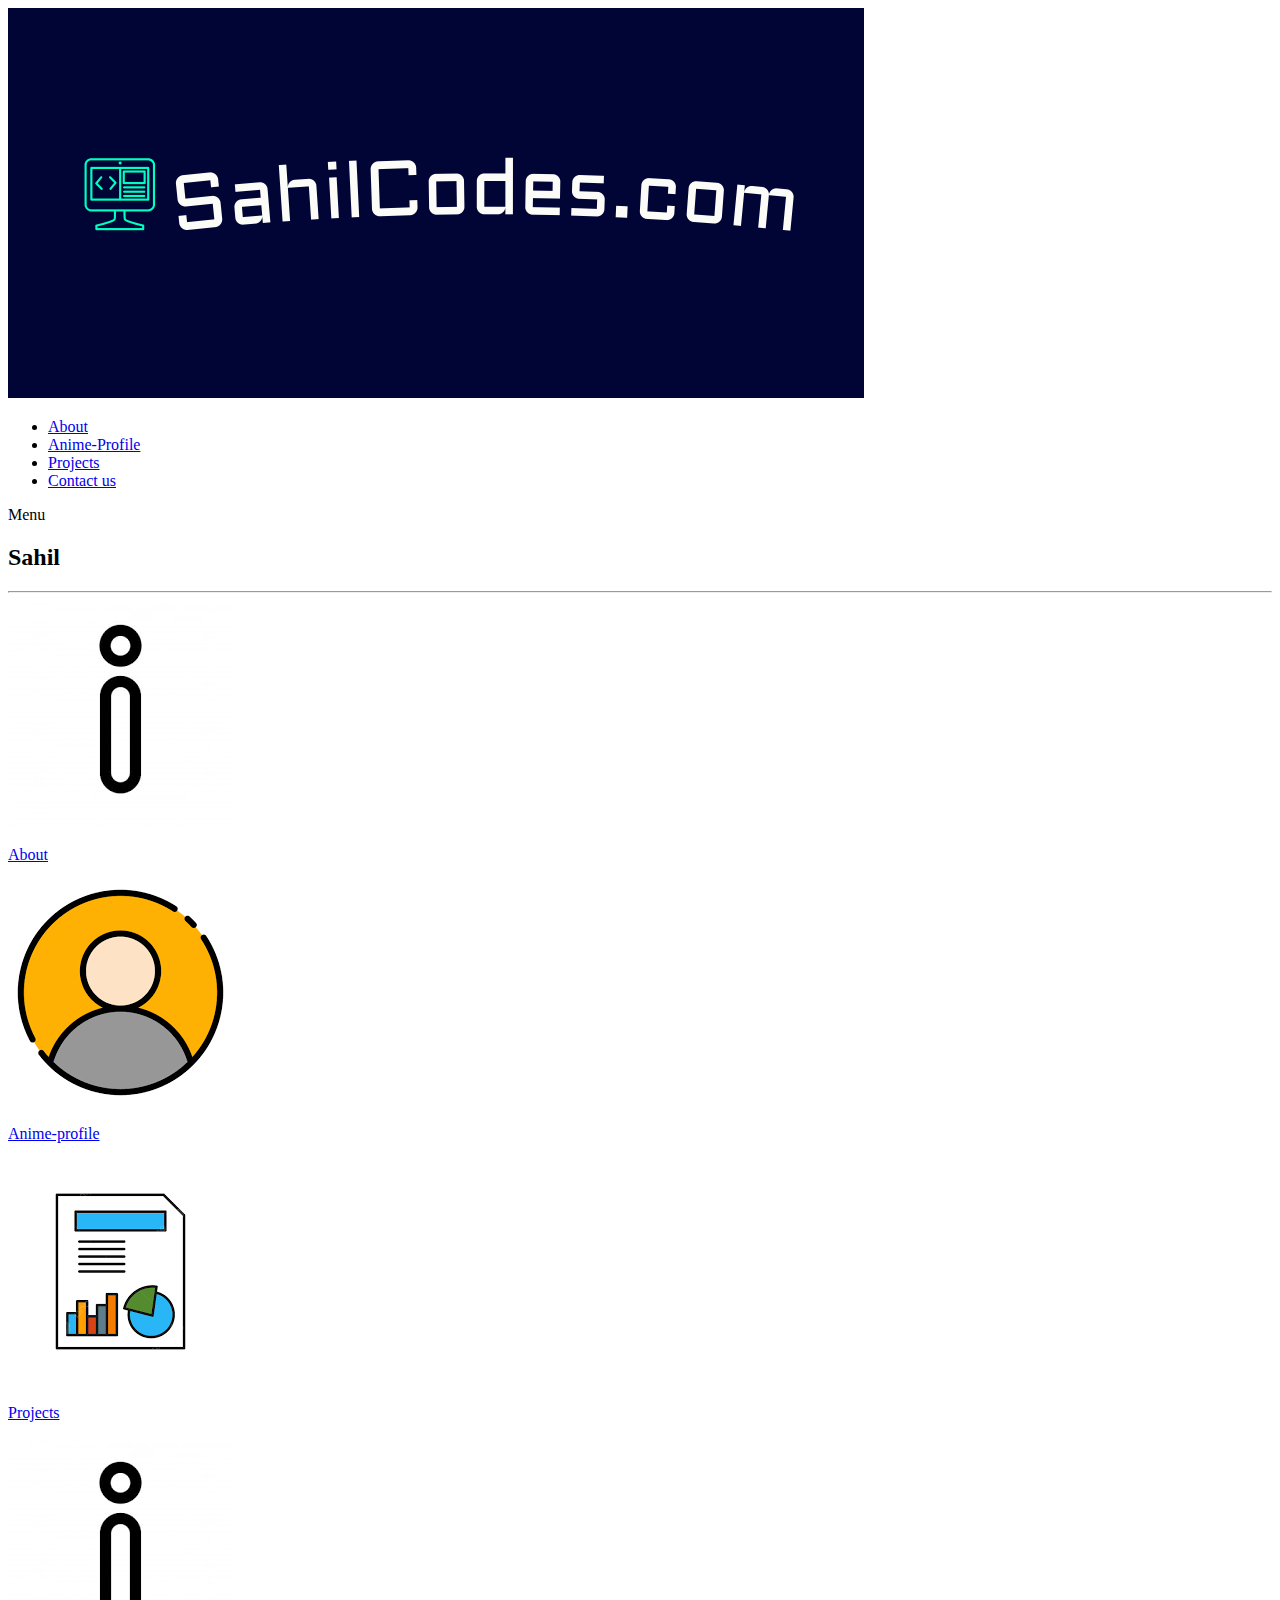
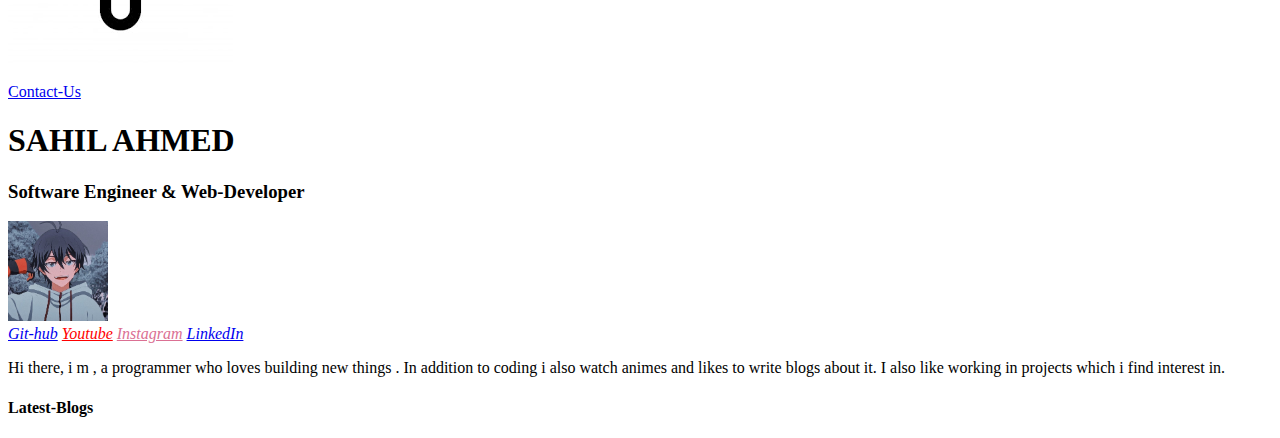
==== index.html @ 2598d0c8 "fixed error" ====
<!DOCTYPE html>
<html lang="en">

<head>
    <meta charset="UTF-8">
    <meta name="viewport" content="width=device-width, initial-scale=1.0">
    <link rel="stylesheet" href="./css/index-css.css">
    <link rel="stylesheet" href="https://cdnjs.cloudflare.com/ajax/libs/font-awesome/6.5.1/css/all.min.css"
        integrity="sha512-DTOQO9RWCH3ppGqcWaEA1BIZOC6xxalwEsw9c2QQeAIftl+Vegovlnee1c9QX4TctnWMn13TZye+giMm8e2LwA=="
        crossorigin="anonymous" referrerpolicy="no-referrer" />
    <title>Home</title>
</head>

<body>

    <nav>
        <img src="./images/logo.png" alt="logo" class="logo">

        <ul class="nav-desktop-menu">

            <li><a href="./html/pages/about-me.html">About</a></li>
            <li><a href="./html/pages/profile.html">Anime-Profile</a></li>
            <li><a href="./html/pages/project.html">Projects</a></li>
            <li><a href="./html/pages/contact-info.htm">Contact us</a></li>
        </ul>

        <div class="menu-box" onclick="toggleMenu()">Menu</div>
        

        <div class="sub-menu-wrap" id="subMenu">
            <div class="sub-menu">

                <h2>Sahil</h2>



                <hr>

                <a href="./html/pages/about-me.html" class="sub-menu-link">
                    <img src="./images/About.png" alt="profile">
                    <p>About</p>

                </a>

                <a href="./html/pages/profile.html" class="sub-menu-link">
                    <img src="./images/profile.png" alt="profile">
                    <p>Anime-profile</p>

                </a>

                <a href="./html/pages/project.html" class="sub-menu-link">
                    <img src="./images/project.png" alt="profile">
                    <p>Projects</p>

                </a>

                <a href="./html/pages/contact-info.htm" class="sub-menu-link">
                    <img src="./images/About.png" alt="profile">
                    <p>Contact-Us</p>

                </a>

            </div>
        </div>

    </nav>



    <div class="body">
        <h1>SAHIL AHMED</h1>
        <h3 class="purple">Software Engineer & Web-Developer</h3>

        <div class="img-box">
            <img class="profile-pic" src="./images/anime-profile-pic.jpg" alt="anime profile" width="100px">
            <div class="profile-links">
                <a href="https://github.com/SAHIL-AHMED5498"><i class="fa-brands fa-github-alt"> Git-hub</i></a>
                <a style="color: red;" href="https://youtube.com/@sahilahmed_5498?si=5dUtIJAKIIC2OrjF"><i
                        class="fa-brands fa-youtube"> Youtube</i></a>
                <a style="color: palevioletred;" href=""><i class="fa-brands fa-instagram"> Instagram</i></a>
                <a href="https://www.linkedin.com/in/sahil-ahmed-5a32b2222/"><i class="fa-brands fa-linkedin">
                        LinkedIn</i></a>
            </div>

        </div>



        <div class="introduction">
            <p>Hi there, i m , a programmer who loves building new things . In addition to coding i also watch animes
                and likes to write blogs about it. I also like working in projects which i find interest in. </p>
        </div>




    </div>



 <div class="blog-div">
            <h4>Latest-Blogs</h4>
            <div class="blog-1 blogs">

                <div class="blog1img blog-img"> </div>

                <a href="./html/pages/blog1.html"> <i class="fa-solid fa-link"></i></a>


            </div>

            <div class="blog-2 blogs"></div>

            <div class="blog-3 blogs">

            </div>

        </div>











    <script src="./script/script.js"></script>


</body>

</html>
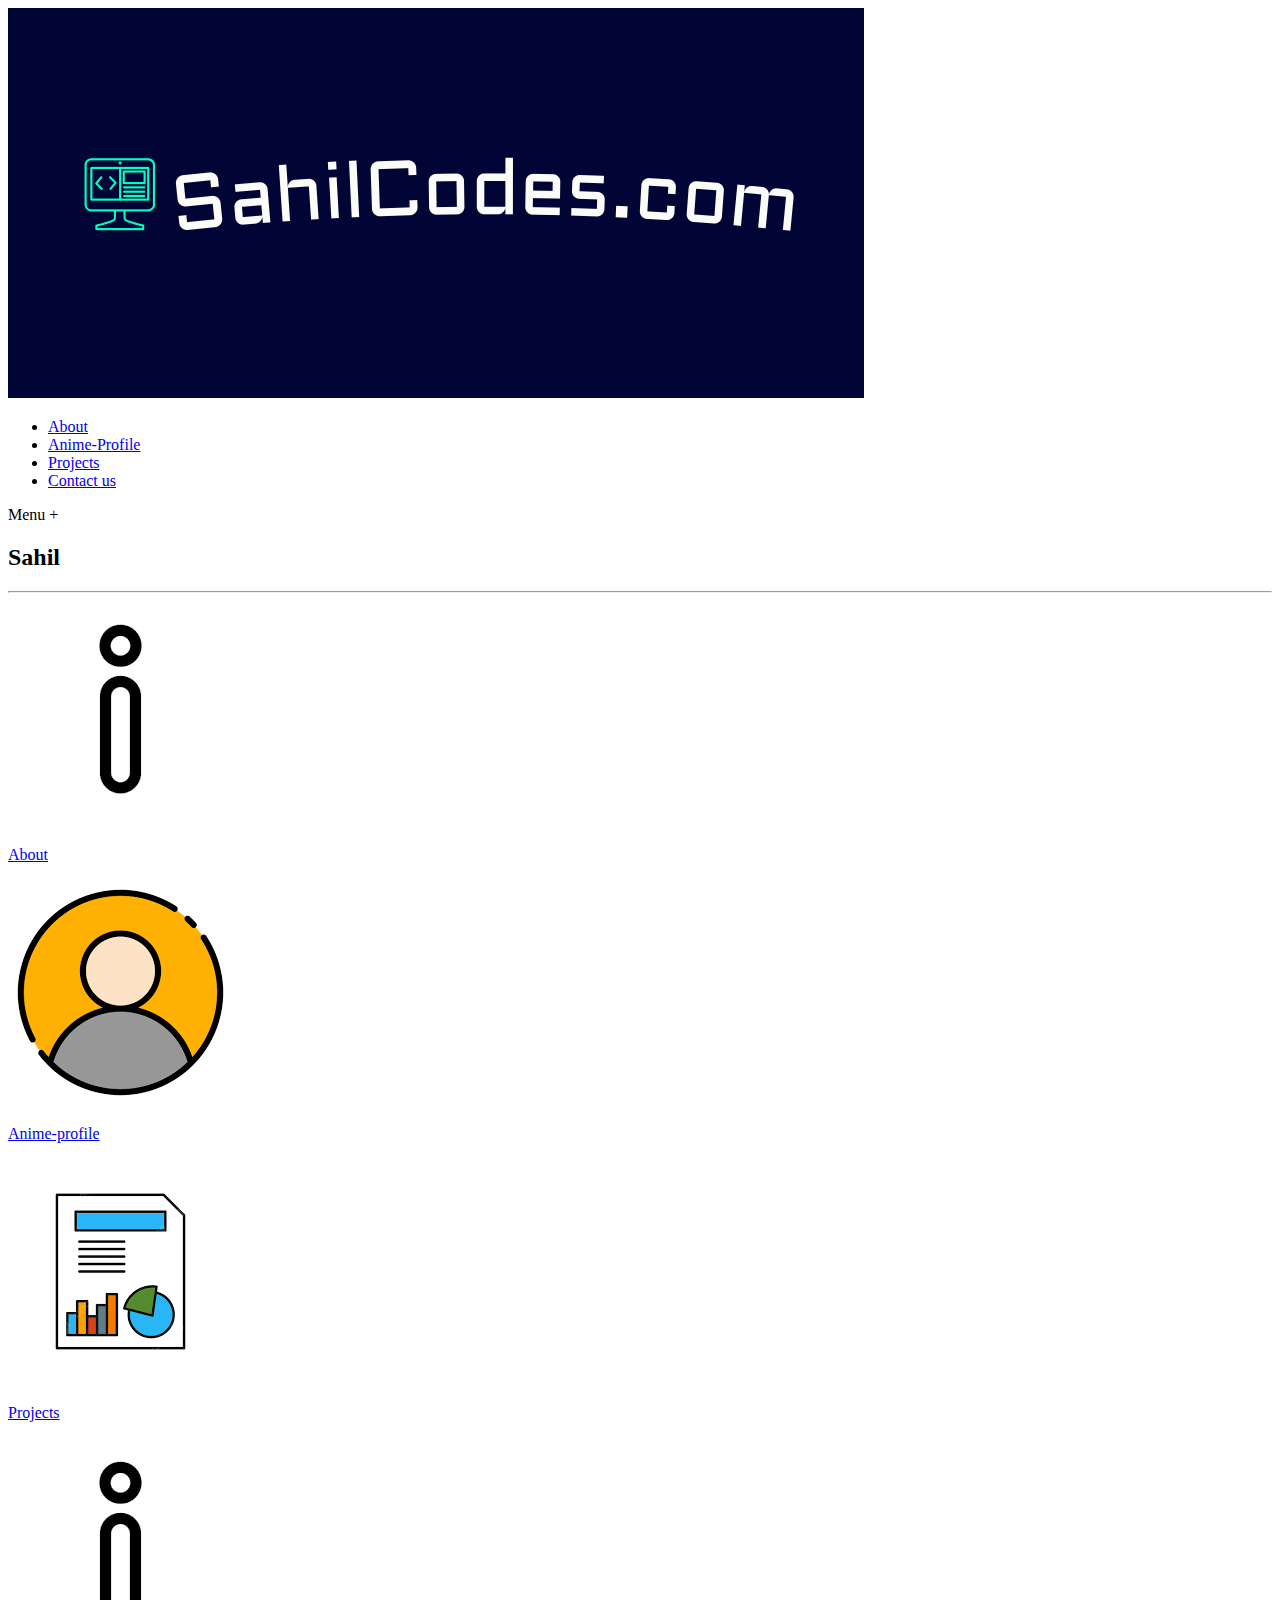
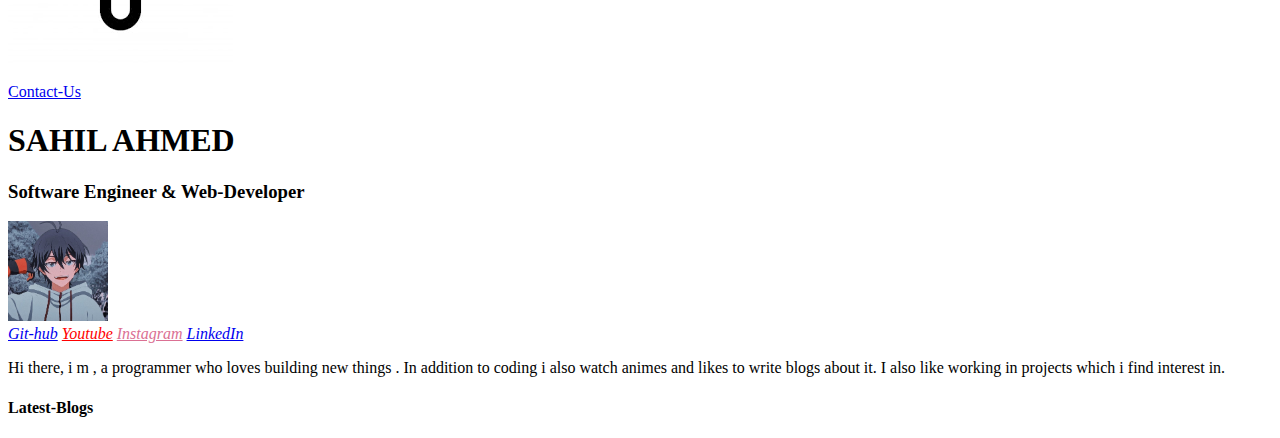
==== commit 11bad27c: "fixed err2.0" ====
--- a/index.html
+++ b/index.html
@@ -21,10 +21,10 @@
             <li><a href="./html/pages/about-me.html">About</a></li>
             <li><a href="./html/pages/profile.html">Anime-Profile</a></li>
             <li><a href="./html/pages/project.html">Projects</a></li>
-            <li><a href="./html/pages/contact-info.htm">Contact us</a></li>
+            <li><a href="./html/pages/contact-info.html">Contact us</a></li>
         </ul>
 
-        <div class="menu-box" onclick="toggleMenu()">Menu</div>
+        <div class="menu-box" onclick="toggleMenu()">Menu +</div>
         
 
         <div class="sub-menu-wrap" id="subMenu">
@@ -54,7 +54,7 @@
 
                 </a>
 
-                <a href="./html/pages/contact-info.htm" class="sub-menu-link">
+                <a href="./html/pages/contact-info.html" class="sub-menu-link">
                     <img src="./images/About.png" alt="profile">
                     <p>Contact-Us</p>
 
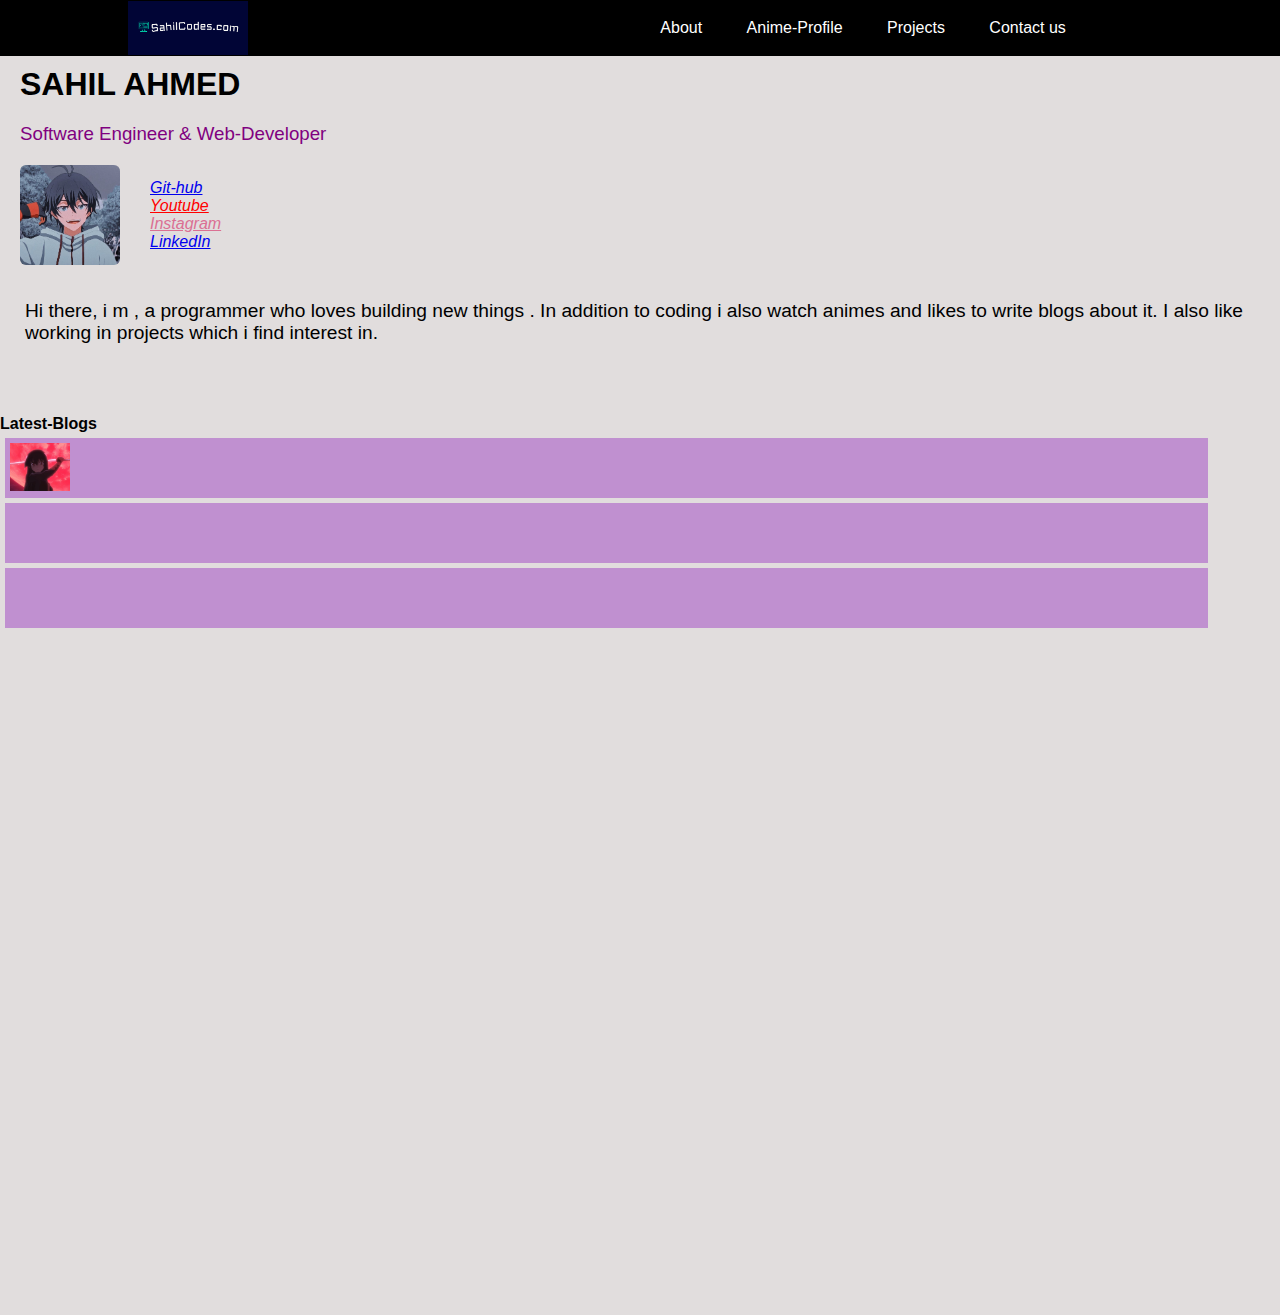
==== commit 603ef7e1: "fixed error 4.0" ====
--- a/index.html
+++ b/index.html
@@ -4,7 +4,7 @@
 <head>
     <meta charset="UTF-8">
     <meta name="viewport" content="width=device-width, initial-scale=1.0">
-    <link rel="stylesheet" href="./css/index-css.css">
+    <link rel="stylesheet" href="./CSS/index-css.css">
     <link rel="stylesheet" href="https://cdnjs.cloudflare.com/ajax/libs/font-awesome/6.5.1/css/all.min.css"
         integrity="sha512-DTOQO9RWCH3ppGqcWaEA1BIZOC6xxalwEsw9c2QQeAIftl+Vegovlnee1c9QX4TctnWMn13TZye+giMm8e2LwA=="
         crossorigin="anonymous" referrerpolicy="no-referrer" />
--- a/CSS/index-css.css
+++ b/CSS/index-css.css
@@ -0,0 +1,290 @@
+*{
+    margin: 0;
+    padding: 0;
+    font-family: 'poppins',sans-serif;
+    box-sizing: border-box;
+
+
+
+}
+body{
+width: 100vw;
+min-height: 100vh;
+background-color: #e1dddd;
+
+
+
+}
+nav{
+    background:#000000 ;
+    width: 100%;
+    height: 3.5rem;
+    padding: 5px 10%;
+    display: flex;
+    align-items: center;
+    justify-content: space-between;
+    position: relative;
+
+
+}
+.logo{
+    width: 120px;
+}
+.user-pic{
+    width: 50px;
+    border-radius: 50%;
+    cursor: pointer;
+    margin-left: 30px;
+}
+
+nav ul{
+
+    width: 100%;
+    text-align: right;
+}
+nav ul li{
+
+    display: inline-block;
+    list-style: none;
+    margin: 10px 20px;
+}
+nav ul li a{
+
+    color:#fff ;
+    text-decoration: none;
+}
+
+nav ul li a:hover{
+    color: #a58686;
+}
+
+.sub-menu-wrap{
+
+    position: absolute;
+    top: 100%;
+    right: 5%;
+    width: 200px;
+    max-height: 0px;
+    overflow: hidden;
+    transition: max-height 0.5s;
+
+}
+.sub-menu-wrap.open-menu{
+    max-height: 400px;
+}
+.sub-menu{
+     border-radius: 5px;
+    background-color: #fff;
+    padding: 6px;
+    margin: 10px;
+}
+.user-info{
+    display: flex;
+    align-items: center;
+
+}
+.user-info h2{
+    font-weight: 600;
+    color:#000000;
+}
+#user-info-img{
+    width: 60px;
+    border-radius: 50%;
+    margin-right: 15px;
+}
+.sub-menu hr{
+border: 1px;
+height: 1px;
+width: 100%;
+border: #000000;
+margin: 10px 0px 15px;
+background: #000000;
+}
+
+.sub-menu-link{
+    display: flex;
+    align-items: center;
+    text-decoration: none;
+    color:#525252;
+    margin: 12px 0;
+
+}
+
+.sub-menu-link p{
+
+    width: 100%;
+
+}
+.sub-menu-link img{
+    width: 40px;
+    background-color: #e5e5e5;
+    border-radius: 50%;
+    padding: 8px;
+    margin-right: 15px;
+}
+
+.sub-menu-link span{
+    font-size: 22px;
+    transition: transform 0.5s;
+}
+.sub-menu-link:hover span{
+    transform: translateX(5px);
+}
+.sub-menu-link:hover p{
+    font-weight: 600;
+}
+
+.user-pic{
+    visibility: hidden;
+   }
+ 
+   .menu-box{
+
+    height: 2rem;
+    width: 5rem;
+    background-color: black;
+    border: 2px solid #930000;;
+    border-radius: 5px;
+    color: white;
+    font-family: 'poppins', sans-serif;
+    display: flex;
+    align-items: center;
+    justify-content: center;
+    font-weight: bolder;
+    visibility: hidden;
+   }
+
+
+
+   .body{
+    display: flex;
+    flex-direction: column;
+    align-content: center;
+    justify-content: space-between;
+    align-items: start;
+}
+
+    h1{
+        margin: 10px;
+        margin-left: 20px;
+    }
+    h3{
+        font-weight: 500;
+        margin: 10px;
+        margin-left: 20px;
+    }
+    .img-box{
+        display: flex;
+        align-items: center;
+        justify-content: start;
+    }
+.profile-pic{
+        margin: 10px;
+        border-radius: 6px;
+        margin-left: 20px;   }
+
+.profile-links{
+        display: flex;
+        flex-direction: column;
+        justify-content: space-between;
+        align-items: stretch;
+        align-content: center;
+        flex-wrap: nowrap;
+        margin-right: 4rem;
+        margin-left: 20px;
+    }
+
+    .introduction{
+        
+            font-size: larger;
+            height: 5rem;
+            width: 100%;
+            margin: 20px;
+            padding: 5px;
+            
+        
+    }
+
+
+    .purple{
+        color: purple;
+    }
+
+    
+.blog-div {
+
+    margin-top: 20px;
+
+    height: 100vh;
+    
+}
+
+.blogs {
+    padding: 5px;
+    height: 60px;
+    background-color:#c090d0;
+    width: 94%;
+    margin-top: 5px;
+    margin-left: 5px;
+    display: flex;
+}
+
+.blog-img {
+    
+    width: 60px;
+     height: 3rem;
+      background-color: aliceblue;
+}
+
+.blog1img{
+    background-image: url(../images/akamegakill-profile.jpg);
+    background-size:cover;
+}
+
+/*.bottom-line a{
+
+    color: chocolate;
+}
+ */
+.bottomlink{
+    color:chocolate;
+
+
+}
+.blog-1 a{
+    margin-top: 20px;
+    margin-left: 20px;
+}
+
+
+
+   
+   
+
+
+@media all and (max-width: 600px){
+    .user-pic{
+        display: none;
+    }
+
+   .nav-desktop-menu{
+    display: none;
+   }
+
+    .menu-box{
+        visibility: visible;
+    }
+
+    h3{
+        font-size: smaller;
+    }
+
+    .introduction p{
+        font-size: smaller;
+        width: 80vw;
+    }
+
+
+    
+}
+
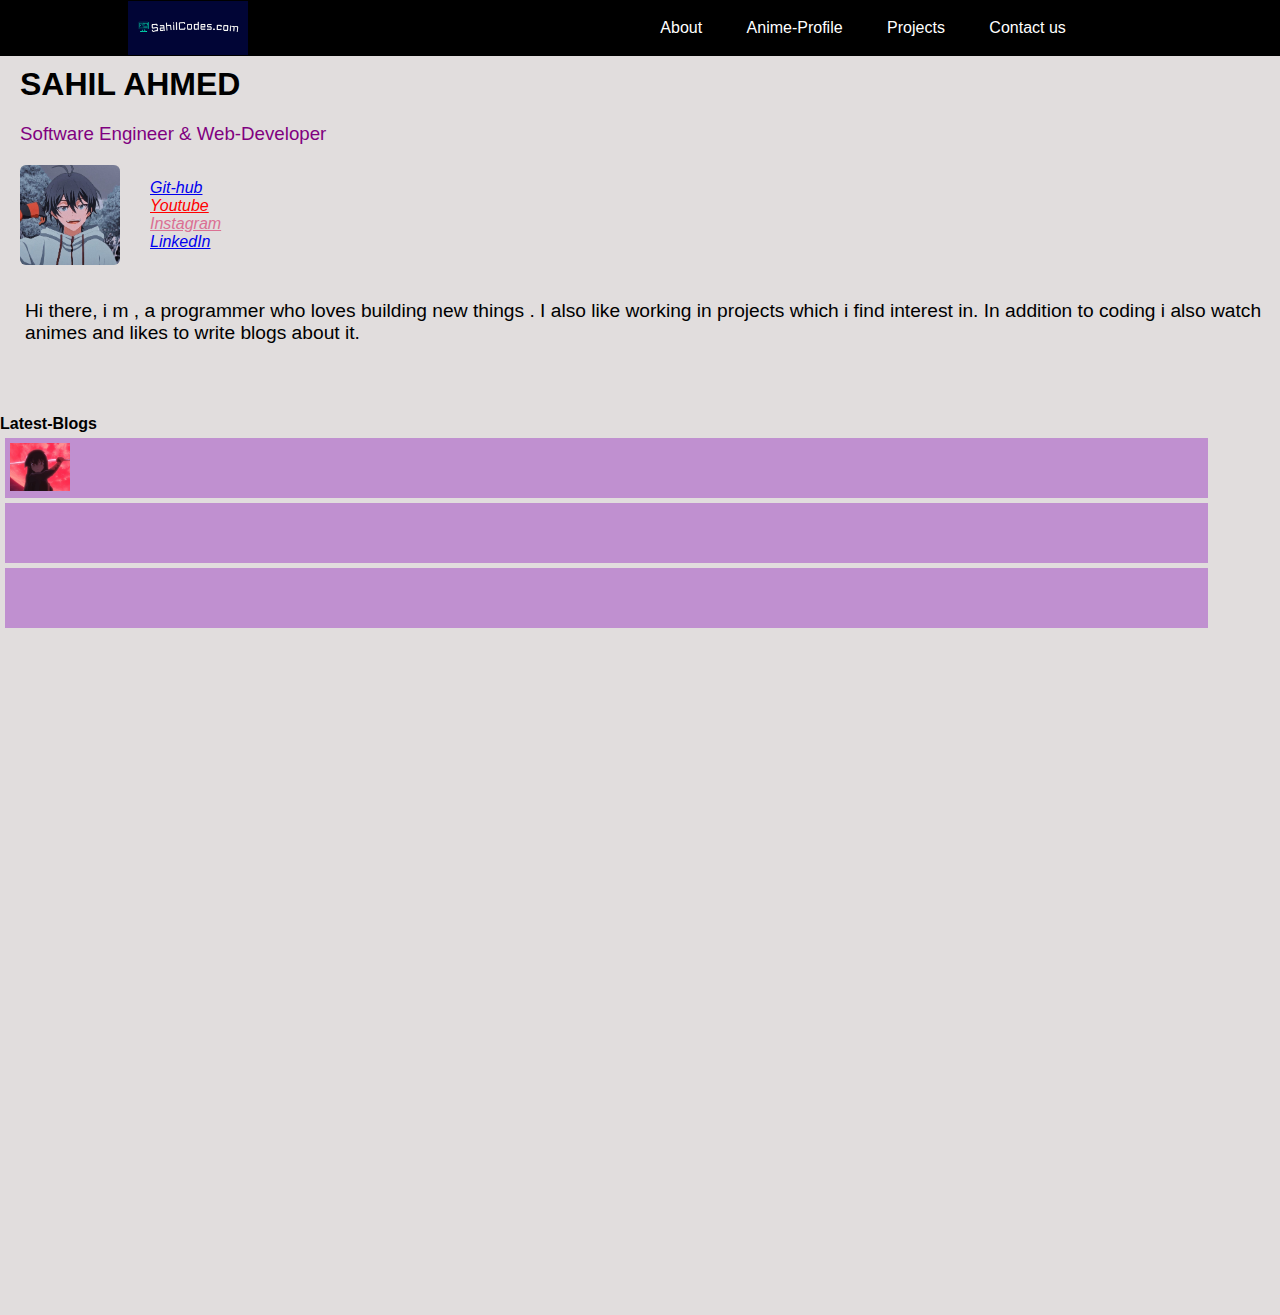
==== commit 06534691: "bugs fixed" ====
--- a/index.html
+++ b/index.html
@@ -20,7 +20,7 @@
 
             <li><a href="./html/pages/about-me.html">About</a></li>
             <li><a href="./html/pages/profile.html">Anime-Profile</a></li>
-            <li><a href="./html/pages/project.html">Projects</a></li>
+            <li><a href="./html/pages/project2.html">Projects</a></li>
             <li><a href="./html/pages/contact-info.html">Contact us</a></li>
         </ul>
 
@@ -48,14 +48,14 @@
 
                 </a>
 
-                <a href="./html/pages/project.html" class="sub-menu-link">
+                <a href="./html/pages/project2.html" class="sub-menu-link">
                     <img src="./images/project.png" alt="profile">
                     <p>Projects</p>
 
                 </a>
 
                 <a href="./html/pages/contact-info.html" class="sub-menu-link">
-                    <img src="./images/About.png" alt="profile">
+                    <img src="./images/contact-us.png" alt="profile">
                     <p>Contact-Us</p>
 
                 </a>
@@ -87,8 +87,8 @@
 
 
         <div class="introduction">
-            <p>Hi there, i m , a programmer who loves building new things . In addition to coding i also watch animes
-                and likes to write blogs about it. I also like working in projects which i find interest in. </p>
+            <p>Hi there, i m , a programmer who loves building new things . I also like working in projects which i find interest in.  In addition to coding i also watch animes
+                and likes to write blogs about it.</p>
         </div>
 
 
--- a/CSS/index-css.css
+++ b/CSS/index-css.css
@@ -11,6 +11,7 @@
 width: 100vw;
 min-height: 100vh;
 background-color: #e1dddd;
+width: auto;
 
 
 
@@ -119,7 +120,7 @@
     width: 40px;
     background-color: #e5e5e5;
     border-radius: 50%;
-    padding: 8px;
+    
     margin-right: 15px;
 }
 
@@ -153,6 +154,10 @@
     font-weight: bolder;
     visibility: hidden;
    }
+   .menu-box:active {
+    background-color: #800000; /* Darker green */
+    margin: 2px;
+}
 
 
 
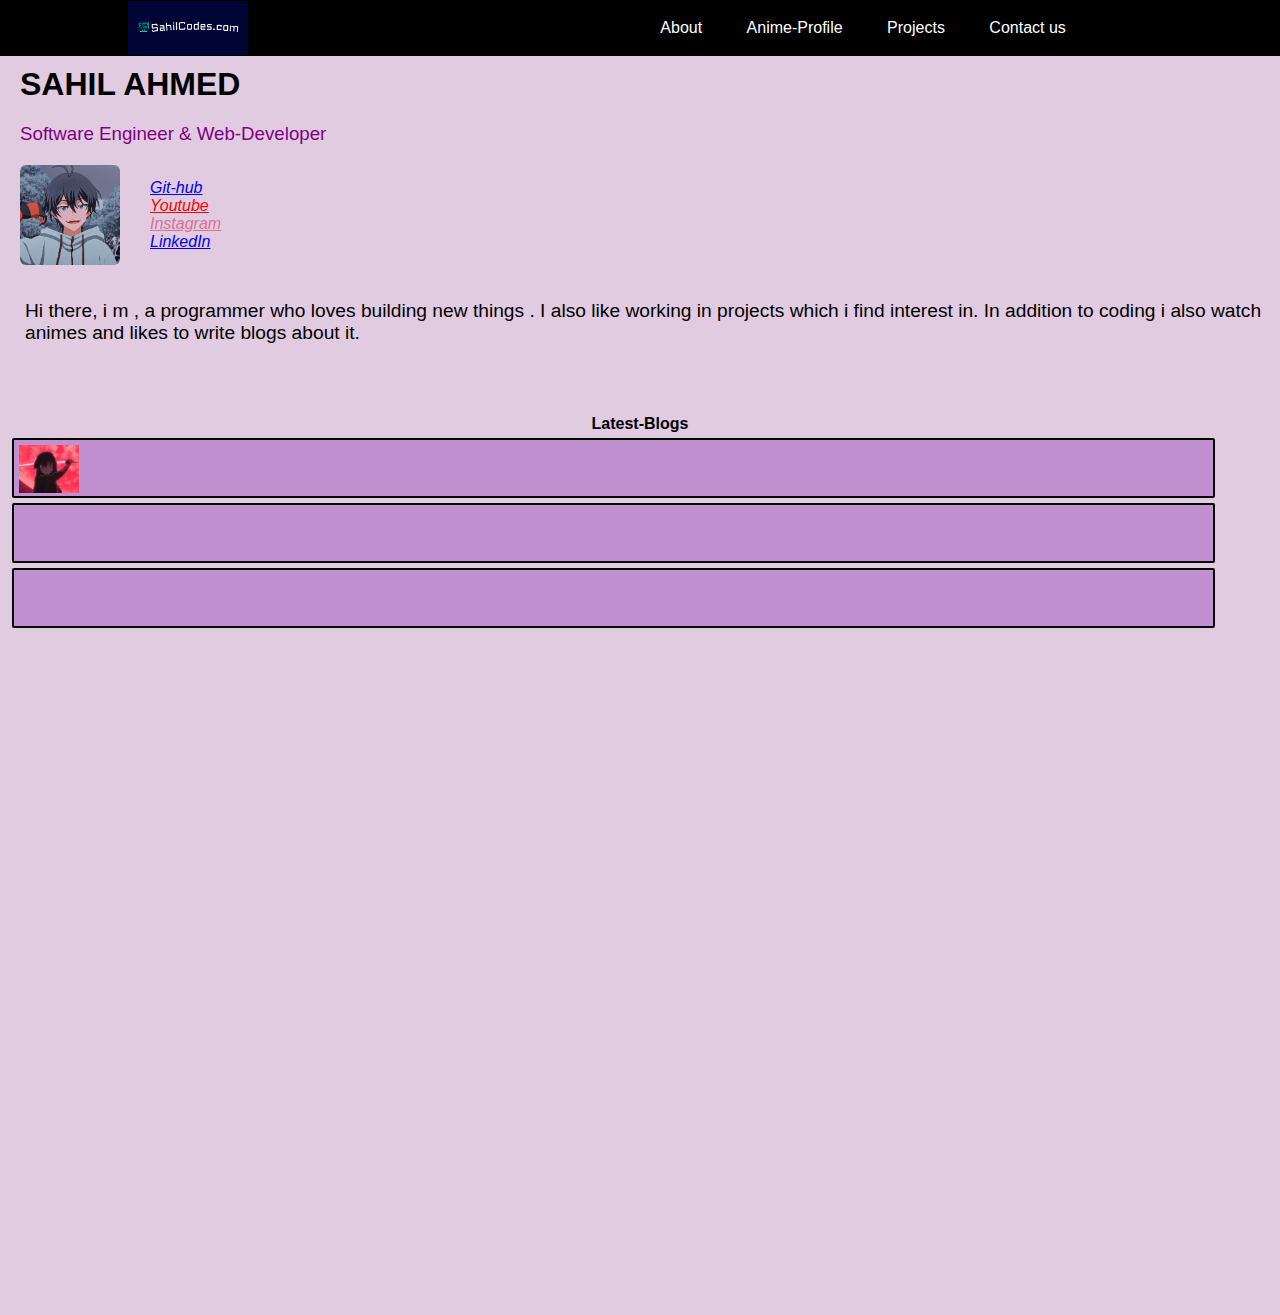
==== commit e4fa922d: "fixed blogs section" ====
--- a/index.html
+++ b/index.html
@@ -99,7 +99,7 @@
 
 
  <div class="blog-div">
-            <h4>Latest-Blogs</h4>
+            <h4 class="blog-heading">Latest-Blogs</h4>
             <div class="blog-1 blogs">
 
                 <div class="blog1img blog-img"> </div>
--- a/CSS/index-css.css
+++ b/CSS/index-css.css
@@ -11,6 +11,7 @@
 width: 100vw;
 min-height: 100vh;
 background-color: #e1dddd;
+background-color: rgb(225, 203, 225);
 width: auto;
 
 
@@ -225,14 +226,17 @@
 }
 
 .blogs {
-    padding: 5px;
-    height: 60px;
-    background-color:#c090d0;
-    width: 94%;
-    margin-top: 5px;
-    margin-left: 5px;
-    display: flex;
-}
+        padding: 5px;
+        height: 60px;
+        background-color: #c090d0;
+        width: 94%;
+        margin-top: 5px;
+        margin-left: 12px;
+        display: flex;
+        border: 2px solid;
+        border-radius: 2px;
+    }
+
 
 .blog-img {
     
@@ -261,6 +265,15 @@
     margin-left: 20px;
 }
 
+.blog-heading{
+    
+        margin-top: 10px;
+        justify-content: center;
+        display: flex;
+        align-items: center;
+    
+}
+
 
 
    
